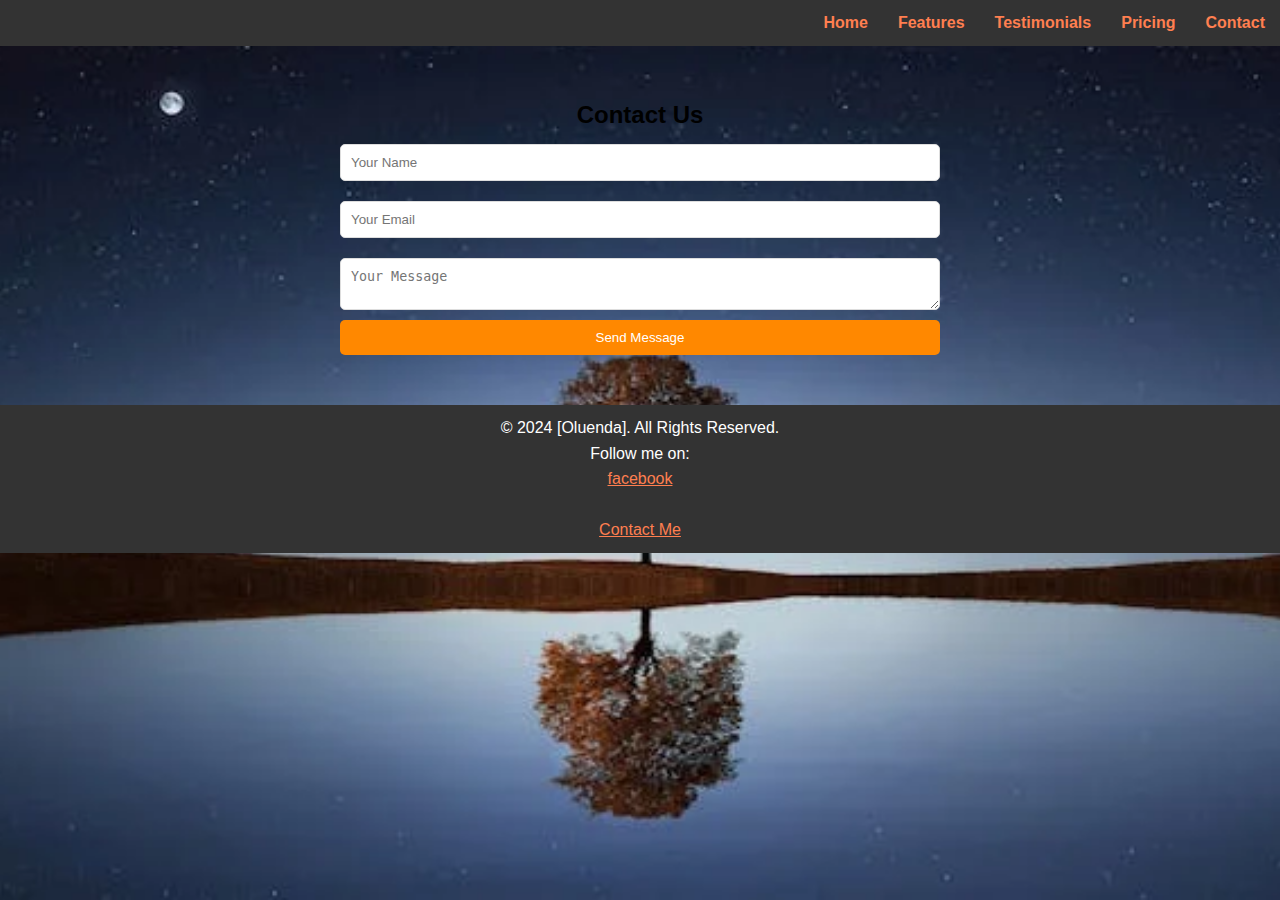
==== Contact.html @ 689bb8ac "initial commit" ====
<!DOCTYPE html>
<html lang="en">
<head>
    <meta charset="UTF-8">
    <meta name="viewport" content="width=device-width, initial-scale=1.0">
    <title>Product Launch - [Oluenda]</title>
    <link rel="stylesheet" href="style.css">
</head>
<body>
    <!-- Navigation Bar -->
    <header>
        <nav class="hover">
            <ul>
                <li><a href="Index.html">Home</a></li>
                <li><a href="Features.html">Features</a></li>
                <li><a href="Testimonials.html">Testimonials</a></li>
                <li><a href="pricing.html">Pricing</a></li>
                <li><a href="Contact.html">Contact</a></li>
            </ul>
        </nav>
    </header>

      <!-- Contact Section -->
      <section id="contact">
        <div class="container">
            <h2>Contact Us</h2>
            <form id="contact-form">
                <input type="text" name="name" placeholder="Your Name" required>
                <input type="email" name="email" placeholder="Your Email" required>
                <textarea name="message" placeholder="Your Message" required></textarea>
                <button type="submit" class="btn-primary">Send Message</button>
            </form>
        </div>
    </section>
    
    <!-- Footer -->
    <footer>
        <div>
            <p>&copy; 2024 [Oluenda]. All Rights Reserved.</p>
            <p>Follow me on:<br>
              <a href="https://www.facebook.com/profile.php?id=100087666784229" class="hover">facebook</a> 
            </p>
            <br>
            <p><a href="tel:+254114575328" target="_blank" class="hover">Contact Me</a></p>
          </div>
    </footer>

    <script src="script.js"></script>

</body>
</html>
---- style.css ----
/* Global Styles */

*{
    margin: 0;
    padding: 0;
    box-sizing:border-box  ;
}

body {
    font-family: Arial, sans-serif;
    margin: 0;
    padding: 0;
    line-height: 1.6;
    background-image: url(tree.webp);
     /* Ensures the image covers the entire page */
     background-size: cover;
     /* Prevents the image from repeating */
        background-repeat: no-repeat; 
         /* Centers the image */
        background-position: center center; 
        background-attachment: fixed;
}

.container {
    width: 80%;
    margin: 0 auto;
}

/* Navigation */
header {
    background: #333;
    color: #fff;
    padding: 10px 0;
}

nav ul {
    list-style: none;
    display: flex;
    justify-content: end;
    margin: 0;
    padding: 0;
}

nav ul li {
    margin: 0 15px;
}

nav ul li a {
    color: #fff;
    text-decoration: none;
    font-weight: bold;
}

.hover a:hover {
    background-color: #ddd;
    color: rgb(62, 134, 222);
}

.image-hover{
    display: flex;
    flex-direction: row;
    justify-content: space-between;
    height: 200px;
}

/* Landing Section */
.landing {
    background: url('background.jpg') no-repeat center center/cover;
    height: 100vh;
    color: #fff;
    display: flex;
    justify-content: center;
    align-items: center;
    text-align: center;
}

.landing h1 {
    font-size: 48px;
    margin-bottom: 20px;
}

.landing p {
    font-size: 24px;
    margin-bottom: 30px;
}

.btn-primary {
    background: rgb(0, 132, 255);
    color: rgb(240, 234, 234);
    padding: 10px 20px;
    text-decoration: none;
    border-radius: 5px;
    transition: background 0.3s ease;
}

.btn-primary:hover {
    background: #f60;
}

h2{
    text-align: center;
}

/* Features Section */
#features {
    padding: 50px 0;
    background: #f4f4f4;
}

.feature-grid {
    display: flex;
    justify-content: space-between;
}

.feature {
    background: #fff;
    padding: 20px;
    box-shadow: 0 0 10px rgba(0, 0, 0, 0.1);
    width: 30%;
    text-align: center;
}

/* Testimonials Section */

#testimonials {
    padding: 50px 0;
}

.testimonial-grid {
    display: flex;
    justify-content: space-between;
}

.testimonial {
    background-color: blueviolet;
    padding: 20px;
    box-shadow: 0 0 10px rgba(0, 0, 0, 0.1);
    width: 30%;
    text-align: center;
    font-style: italic;
    color: white;
}

.testp{
    text-align: center;
    color: white;
    text-shadow: #333;
}

a:any-link{
    color: coral;
    
} 

/* Pricing Section */
#pricing {
    padding: 50px 0;
    background: #f4f4f4;
}


.flex-container > img{
    display: flex;
    background-color: #f60;
    border: 10px ;
}
.pricing-grid {
    display: flex;
    justify-content: space-between;
}

.pricing-plan {
    background: #fff;
    padding: 20px;
    box-shadow: 0 0 10px rgba(0, 0, 0, 0.1);
    width: 30%;
    text-align: center;
}

/* Contact Section */
#contact {
    padding: 50px 0;
}

#contact-form {
    display: flex;
    flex-direction: column;
    max-width: 600px;
    margin: 0 auto;
}

#contact-form input,
#contact-form textarea {
    padding: 10px;
    margin: 10px 0;
    border: 1px solid #ddd;
    border-radius: 5px;
}


#contact-form button {
    background: #f80;
    color: #fff;
    padding: 10px 20px;
    border: none;
    border-radius: 5px;
    cursor: pointer;
    transition: background 0.3s ease;
}

#contact-form button:hover {
    background: #f60;
}

/* Footer */
footer {
    background: #333;
    color: #fff;
    text-align: center;
    padding: 10px 0;
}
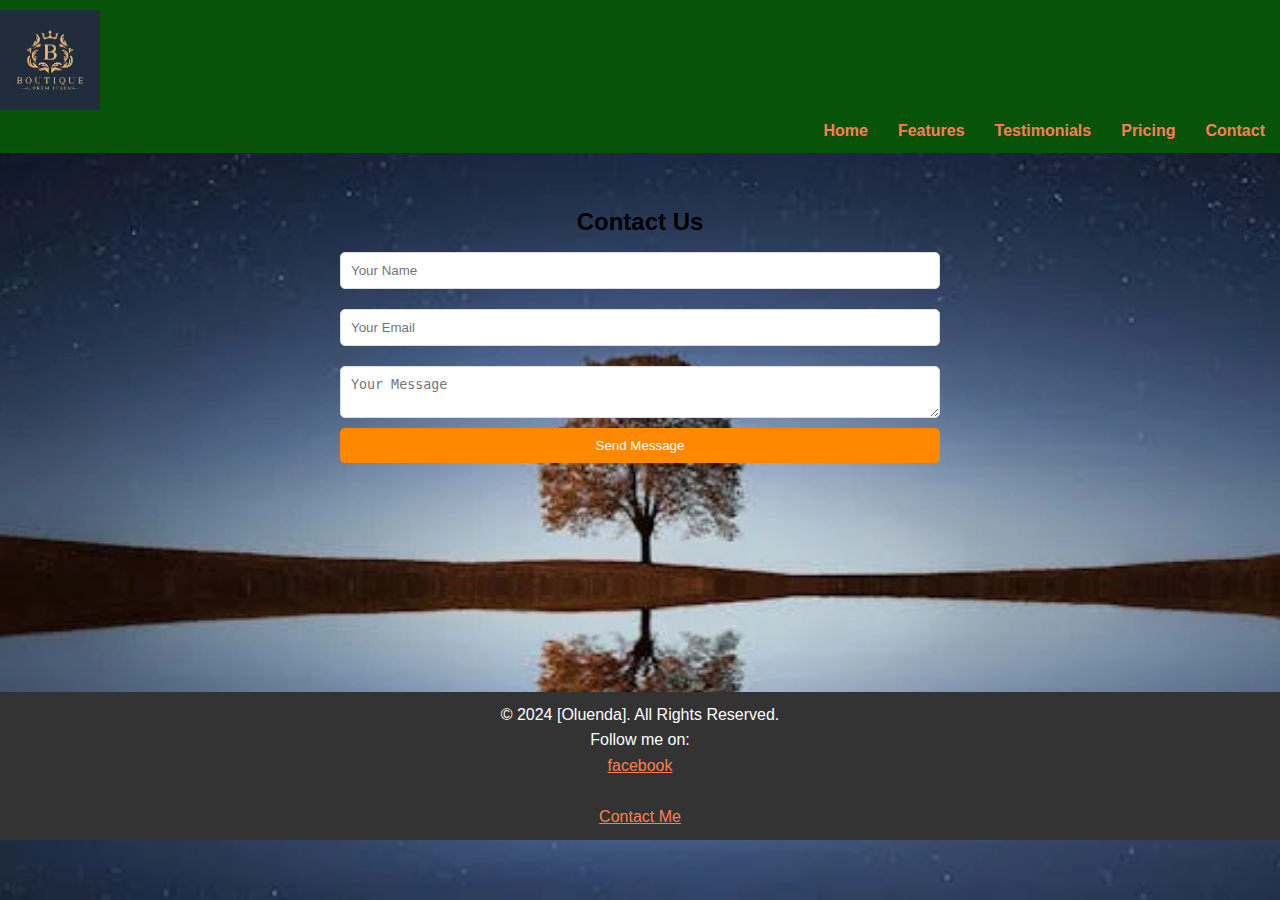
==== commit 0d20de07: "changes done" ====
--- a/Contact.html
+++ b/Contact.html
@@ -10,6 +10,9 @@
     <!-- Navigation Bar -->
     <header>
         <nav class="hover">
+            <div class="logo">
+                <a href="Index.html"><img src="./boutiquelogo.jpeg" alt="Oluenda Logo" class="logo-img"></a>
+            </div>
             <ul>
                 <li><a href="Index.html">Home</a></li>
                 <li><a href="Features.html">Features</a></li>
@@ -32,7 +35,7 @@
             </form>
         </div>
     </section>
-    
+    <br><br><br><br><br><br><br>
     <!-- Footer -->
     <footer>
         <div>
--- a/style.css
+++ b/style.css
@@ -28,7 +28,7 @@
 
 /* Navigation */
 header {
-    background: #333;
+    background: #075309;
     color: #fff;
     padding: 10px 0;
 }
@@ -56,6 +56,11 @@
     color: rgb(62, 134, 222);
 }
 
+.hover .logo .img{
+        width: 100px; /* Adjust size as needed */
+        height: auto;
+    
+}
 .image-hover{
     display: flex;
     flex-direction: row;
@@ -73,6 +78,7 @@
     align-items: center;
     text-align: center;
 }
+
 
 .landing h1 {
     font-size: 48px;
@@ -107,6 +113,10 @@
     background: #f4f4f4;
 }
 
+.logo img {
+    width: 100px; /* Adjust size as needed */
+    height: auto;
+}
 .feature-grid {
     display: flex;
     justify-content: space-between;
@@ -126,6 +136,10 @@
     padding: 50px 0;
 }
 
+.logo img {
+    width: 100px; /* Adjust size as needed */
+    height: auto;
+}
 .testimonial-grid {
     display: flex;
     justify-content: space-between;
@@ -145,6 +159,7 @@
     text-align: center;
     color: white;
     text-shadow: #333;
+    background-color:#333
 }
 
 a:any-link{
@@ -158,7 +173,10 @@
     background: #f4f4f4;
 }
 
-
+.logo img {
+    width: 100px; /* Adjust size as needed */
+    height: auto;
+}
 .flex-container > img{
     display: flex;
     background-color: #f60;
@@ -180,6 +198,11 @@
 /* Contact Section */
 #contact {
     padding: 50px 0;
+}
+
+.logo img {
+    width: 100px; /* Adjust size as needed */
+    height: auto;
 }
 
 #contact-form {
@@ -217,5 +240,9 @@
     background: #333;
     color: #fff;
     text-align: center;
-    padding: 10px 0;
+    padding: 10px;
+    position: relative;
+    bottom: 0;
+    width: 100%;
+    margin-top: auto
 }